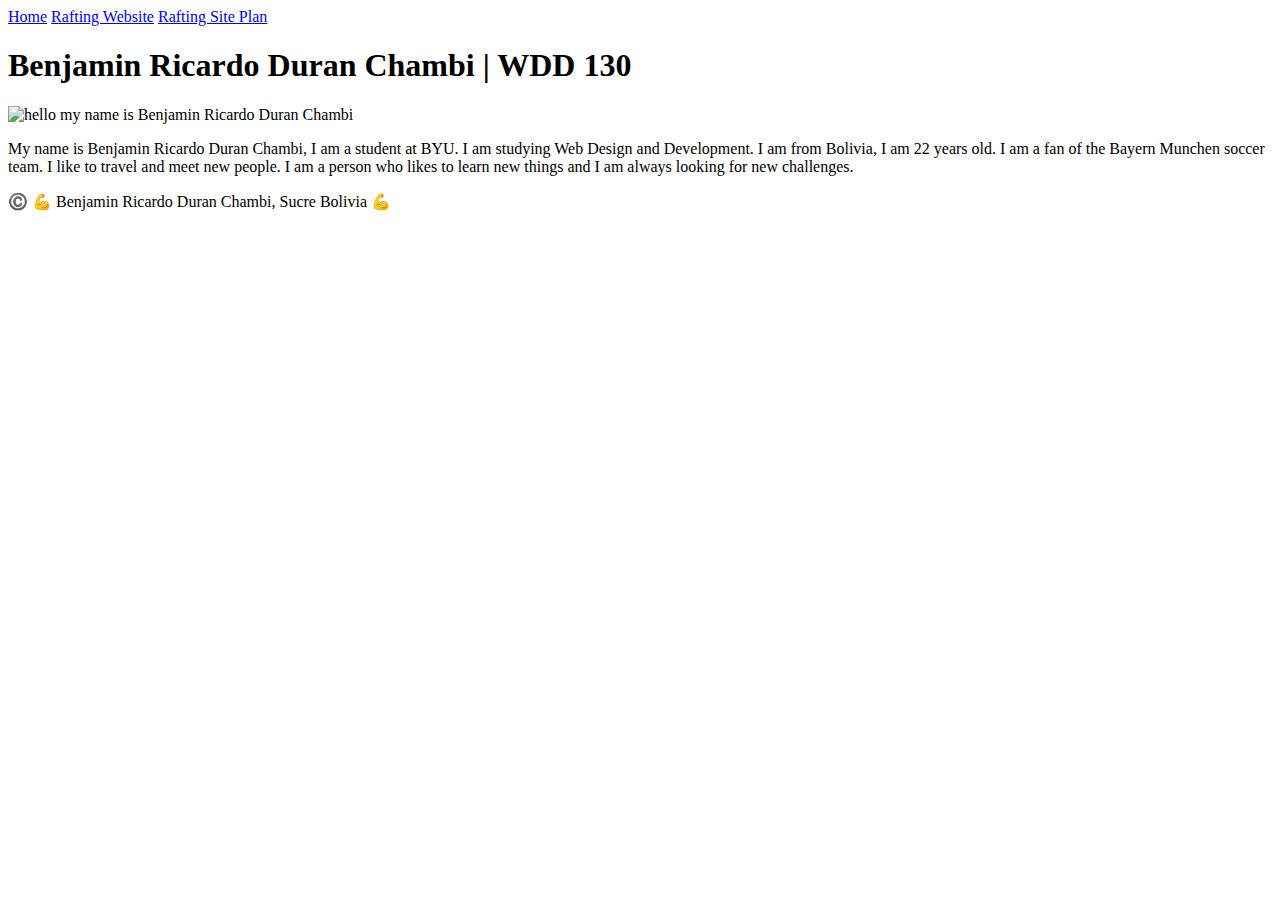
==== index.html @ 2c9a46a1 "first commit" ====
<!DOCTYPE html>
<html lang="en">
    <head>
        <meta charset="utf-8">
        <meta name="viewport" content="width=device-width, initial-scale=1.0">
        <title>Benjamin Ricardo Duran Chambi | WDD 130</title>
    </head>
    <body>
        <header>
            <a href="#">Home</a>
            <a href="wwr/">Rafting Website</a>
            <a href="wwr/site-plan-rafting.html">Rafting Site Plan</a>
        </header>
        <main>
            <h1>Benjamin Ricardo Duran Chambi | WDD 130</h1>
            <img src="images/profile.jpg" alt="hello my name is Benjamin Ricardo Duran Chambi" width="200">
            <p>My name is Benjamin Ricardo Duran Chambi, I am a student at BYU. I am studying Web Design and Development. I am from Bolivia, I am 22 years old. I am a fan of the Bayern Munchen soccer team. I like to travel and meet new people. I am a person who likes to learn new things and I am always looking for new challenges.</p>
        </main>
        <footer>
            <p> 
                ©️ 💪 Benjamin Ricardo Duran Chambi, Sucre Bolivia 💪
            </p>
        </footer>
    </body>
</html>
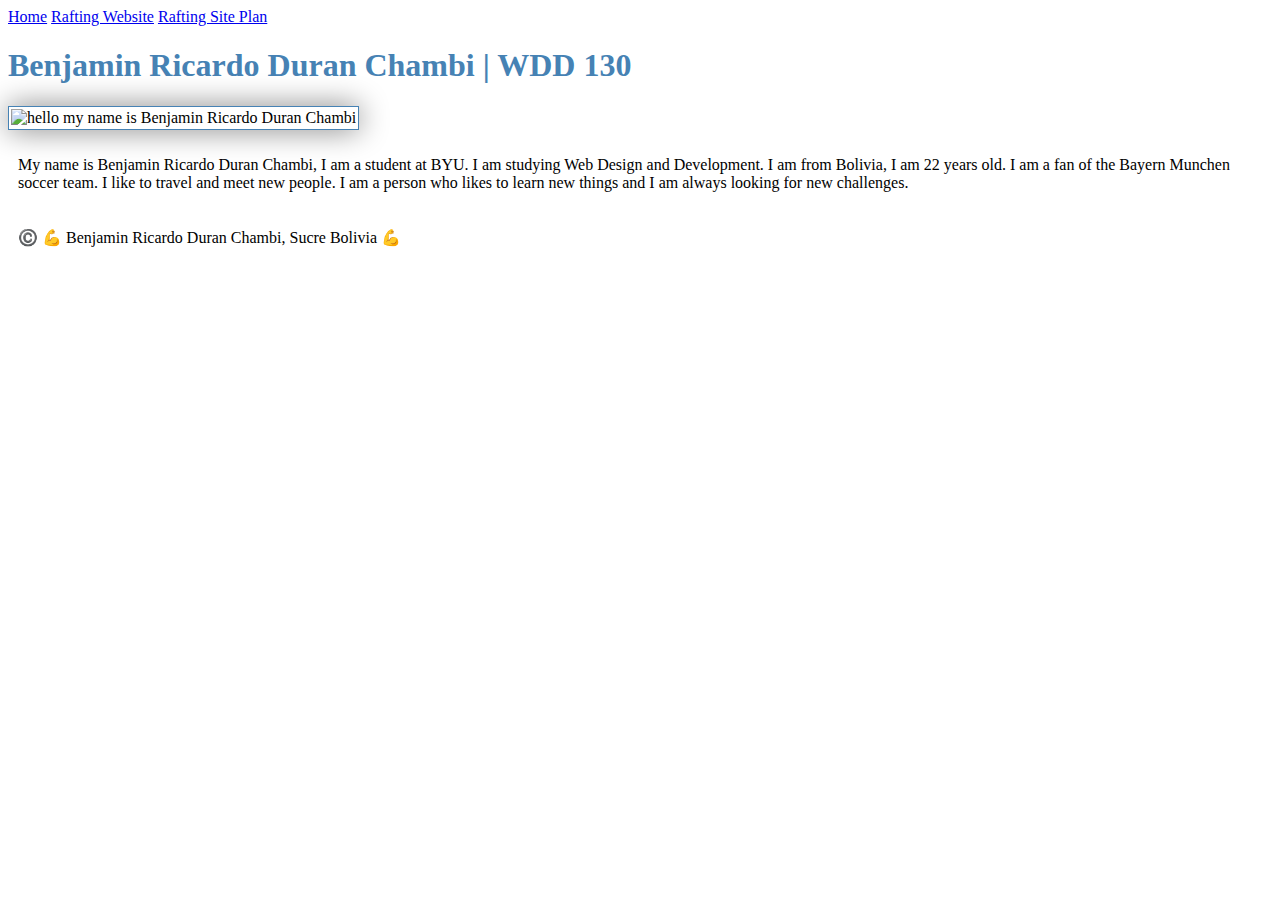
==== commit 64931538: "h" ====
--- a/index.html
+++ b/index.html
@@ -4,6 +4,7 @@
         <meta charset="utf-8">
         <meta name="viewport" content="width=device-width, initial-scale=1.0">
         <title>Benjamin Ricardo Duran Chambi | WDD 130</title>
+        <link rel="stylesheet" href="styles/styles.css">
     </head>
     <body>
         <header>
--- a/styles/styles.css
+++ b/styles/styles.css
@@ -0,0 +1,22 @@
+nav {
+    background-color: steelblue;
+    padding: 10px;
+}
+nav a{
+    color: white;
+    display: block;
+    padding: 20px;
+}
+h1{
+    color: steelblue;
+}
+img{
+    width: 150px;
+    height: auto;
+    border: 1px solid steelblue;
+    padding: 2px;
+    box-shadow: 0 0 30px gray;
+}
+p{
+    padding: 10px;
+}
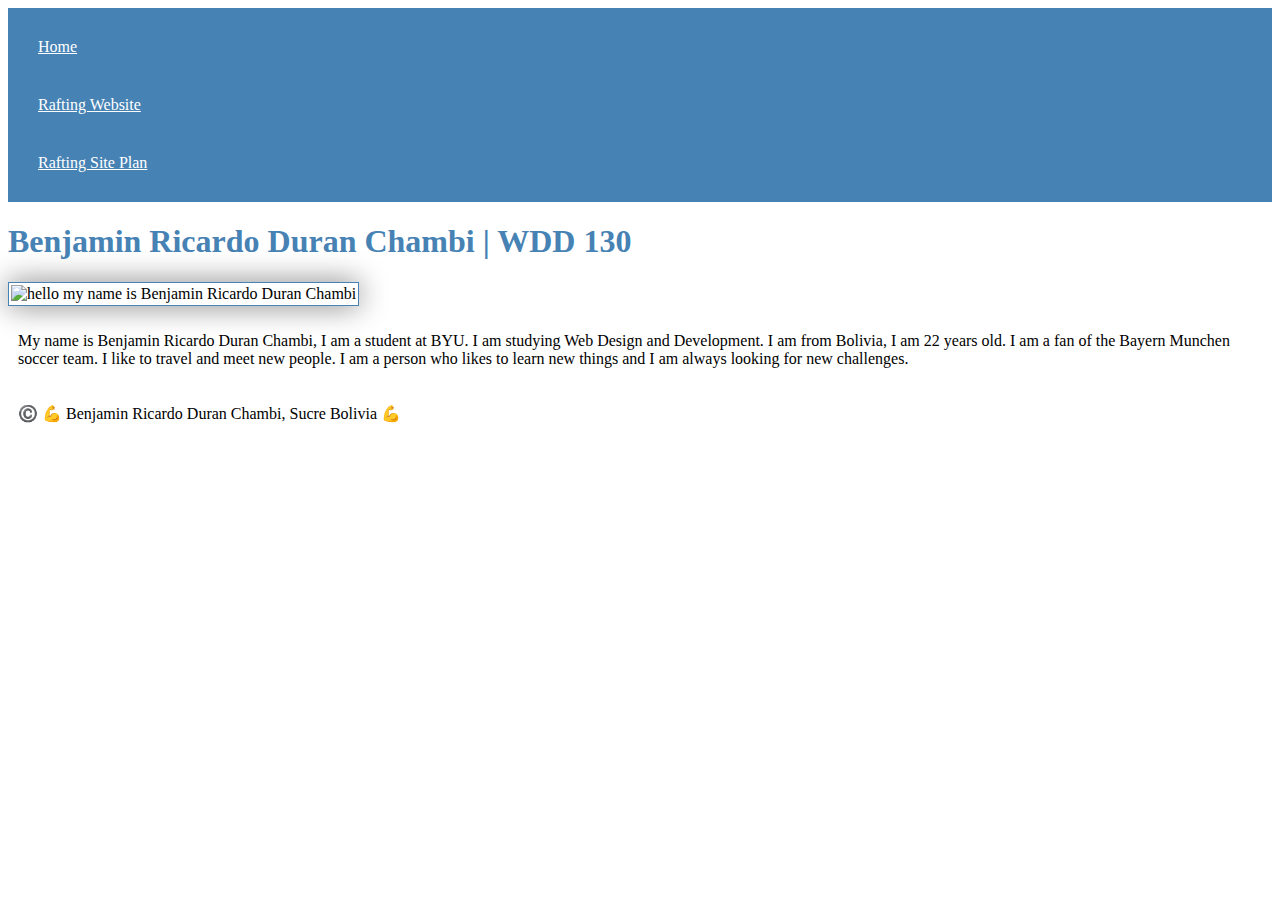
==== commit 4a00ff15: "t" ====
--- a/index.html
+++ b/index.html
@@ -1,16 +1,18 @@
 <!DOCTYPE html>
-<html lang="en">
+<html lang="en-US">
     <head>
         <meta charset="utf-8">
-        <meta name="viewport" content="width=device-width, initial-scale=1.0">
+        <meta name="viewport" content="width=device-width,initial-scale=1.0">
         <title>Benjamin Ricardo Duran Chambi | WDD 130</title>
         <link rel="stylesheet" href="styles/styles.css">
     </head>
     <body>
         <header>
-            <a href="#">Home</a>
-            <a href="wwr/">Rafting Website</a>
-            <a href="wwr/site-plan-rafting.html">Rafting Site Plan</a>
+            <nav>
+                <a href="#">Home</a>
+                <a href="wwr/">Rafting Website</a>
+                <a href="wwr/site-plan-rafting.html">Rafting Site Plan</a>
+            </nav>
         </header>
         <main>
             <h1>Benjamin Ricardo Duran Chambi | WDD 130</h1>
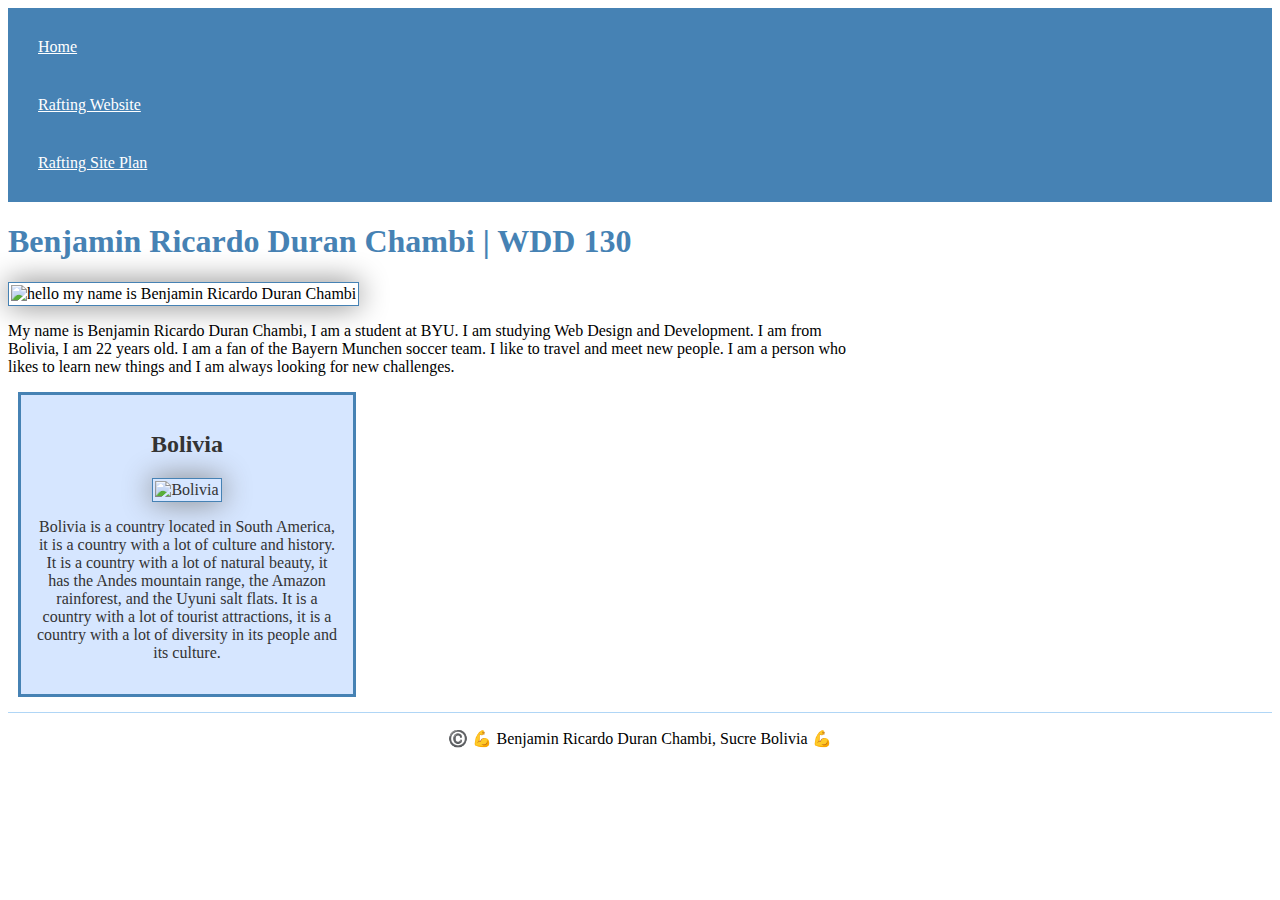
==== commit 8a407403: "main" ====
--- a/index.html
+++ b/index.html
@@ -5,6 +5,8 @@
         <meta name="viewport" content="width=device-width,initial-scale=1.0">
         <title>Benjamin Ricardo Duran Chambi | WDD 130</title>
         <link rel="stylesheet" href="styles/styles.css">
+        <meta name="description" content="Benjamin Ricardo Duran Chambi's personal website">
+        <meta name="author" content="Benjamin Ricardo Duran Chambi">
     </head>
     <body>
         <header>
@@ -19,6 +21,17 @@
             <img src="images/profile.jpg" alt="hello my name is Benjamin Ricardo Duran Chambi" width="200">
             <p>My name is Benjamin Ricardo Duran Chambi, I am a student at BYU. I am studying Web Design and Development. I am from Bolivia, I am 22 years old. I am a fan of the Bayern Munchen soccer team. I like to travel and meet new people. I am a person who likes to learn new things and I am always looking for new challenges.</p>
         </main>
+        <aside>
+            <h2>
+                Bolivia
+            </h2>
+            <img src="https://billiken.lat/wp-content/uploads/2024/01/DESTACADA-BILLIKEN-20-3.jpg" alt="Bolivia" width="100">
+            <p>
+                Bolivia is a country located in South America, it is a country with a lot of culture and history. It is a country with a lot of natural beauty, 
+                it has the Andes mountain range, the Amazon rainforest, and the Uyuni salt flats. It is a country with a lot of tourist attractions, it is a 
+                country with a lot of diversity in its people and its culture.
+            </p>
+        </aside>
         <footer>
             <p> 
                 ©️ 💪 Benjamin Ricardo Duran Chambi, Sucre Bolivia 💪
--- a/styles/styles.css
+++ b/styles/styles.css
@@ -18,5 +18,26 @@
     box-shadow: 0 0 30px gray;
 }
 p{
-    padding: 10px;
+    padding: 0;
 }
+main{
+    max-width: 840px;
+}
+aside{
+    width: 300px;
+    margin: 10px;
+    border: 3px solid steelblue;
+    padding: 1rem;
+    background-color: rgb(214, 230, 255);
+    color: #333;
+    text-align: center;
+}
+aside img{
+    width: 200px;
+    height: auto;
+}
+footer{
+    margin-top: 15px;
+    border-top: 1px solid rgb(176, 214, 246);
+    text-align: center;
+}
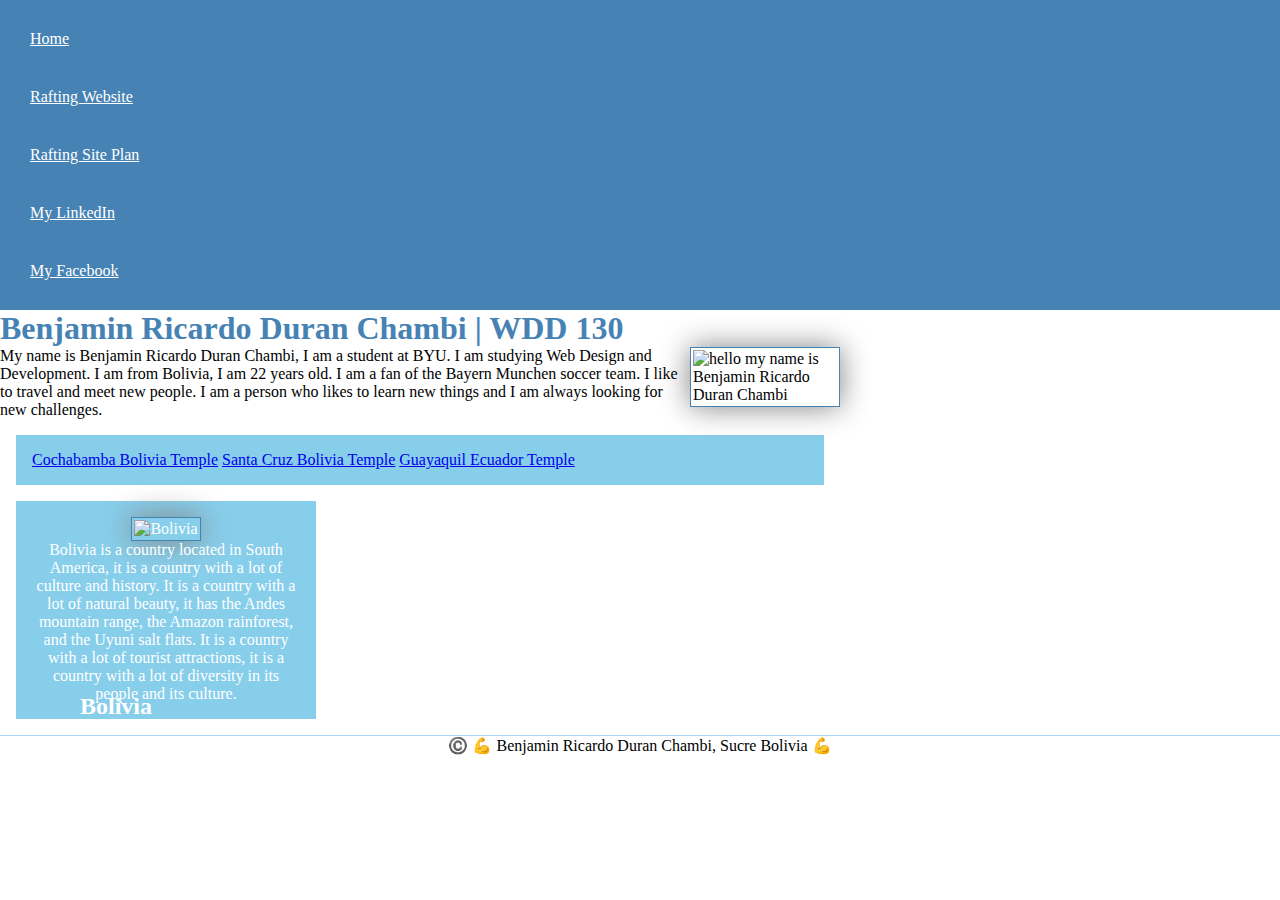
==== commit acd0633b: "week3" ====
--- a/index.html
+++ b/index.html
@@ -14,14 +14,22 @@
                 <a href="#">Home</a>
                 <a href="wwr/">Rafting Website</a>
                 <a href="wwr/site-plan-rafting.html">Rafting Site Plan</a>
+
+                <a href="https://www.linkedin.com/in/ricardo-duran-726b9a272/">My LinkedIn</a>
+                <a href="https://www.facebook.com/ben.chambi/">My Facebook</a>
             </nav>
         </header>
         <main>
             <h1>Benjamin Ricardo Duran Chambi | WDD 130</h1>
             <img src="images/profile.jpg" alt="hello my name is Benjamin Ricardo Duran Chambi" width="200">
             <p>My name is Benjamin Ricardo Duran Chambi, I am a student at BYU. I am studying Web Design and Development. I am from Bolivia, I am 22 years old. I am a fan of the Bayern Munchen soccer team. I like to travel and meet new people. I am a person who likes to learn new things and I am always looking for new challenges.</p>
+        <ul class="box">
+            <a href="https://www.churchofjesuschrist.org/temples/details/cochabamba-bolivia-temple?lang=eng" target="_blank">Cochabamba Bolivia Temple</a>
+            <a href="https://www.churchofjesuschrist.org/temples/details/santa-cruz-bolivia-temple?lang=eng" target="_blank">Santa Cruz Bolivia Temple</a>
+            <a href="https://www.churchofjesuschrist.org/temples/details/guayaquil-ecuador-temple?lang=eng" target="_blank">Guayaquil Ecuador Temple</a>
+        </ul>
         </main>
-        <aside>
+        <aside class="box">
             <h2>
                 Bolivia
             </h2>
@@ -38,4 +46,5 @@
             </p>
         </footer>
     </body>
+    <!--11/jul/2024-->
 </html>--- a/styles/styles.css
+++ b/styles/styles.css
@@ -1,3 +1,9 @@
+*{
+    margin: 0;
+    padding: 0;
+    box-sizing: border-box;
+}
+
 nav {
     background-color: steelblue;
     padding: 10px;
@@ -25,11 +31,11 @@
 }
 aside{
     width: 300px;
-    margin: 10px;
+/*    margin: 10px; */
     border: 3px solid steelblue;
-    padding: 1rem;
+/*  padding: 1rem;
     background-color: rgb(214, 230, 255);
-    color: #333;
+    color: #333; */
     text-align: center;
 }
 aside img{
@@ -41,3 +47,22 @@
     border-top: 1px solid rgb(176, 214, 246);
     text-align: center;
 }
+
+/*Class selectors*/
+.box{
+    margin: 1rem;
+    border: 10px;
+    padding: 1rem;
+    background-color: skyblue;
+    color: white;
+}
+
+main img{
+    float: right;
+}
+
+aside h2 {
+    position: absolute;
+    bottom: 180px;
+    left: 80px;
+}
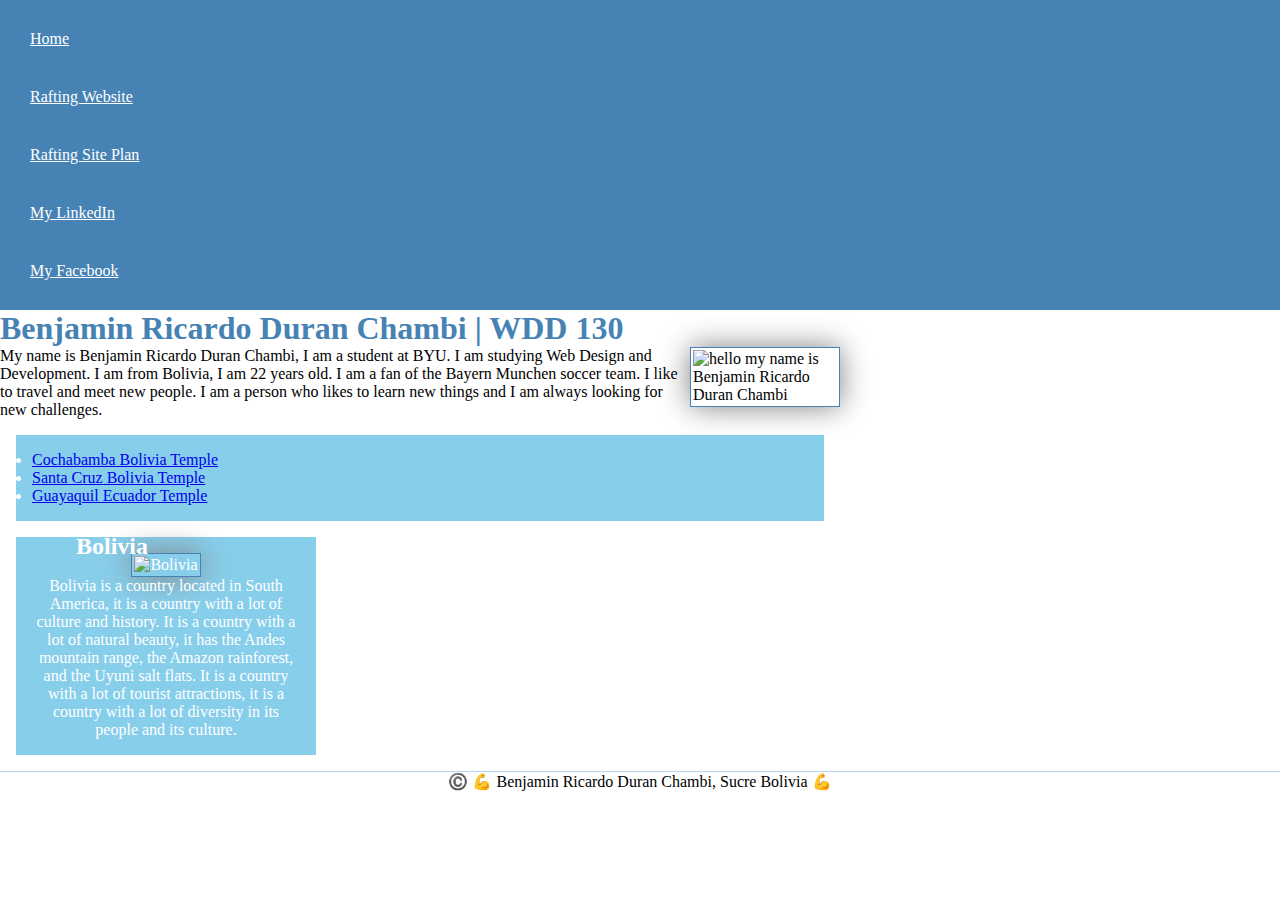
==== commit 75ef9d83: "r" ====
--- a/index.html
+++ b/index.html
@@ -24,9 +24,9 @@
             <img src="images/profile.jpg" alt="hello my name is Benjamin Ricardo Duran Chambi" width="200">
             <p>My name is Benjamin Ricardo Duran Chambi, I am a student at BYU. I am studying Web Design and Development. I am from Bolivia, I am 22 years old. I am a fan of the Bayern Munchen soccer team. I like to travel and meet new people. I am a person who likes to learn new things and I am always looking for new challenges.</p>
         <ul class="box">
-            <a href="https://www.churchofjesuschrist.org/temples/details/cochabamba-bolivia-temple?lang=eng" target="_blank">Cochabamba Bolivia Temple</a>
-            <a href="https://www.churchofjesuschrist.org/temples/details/santa-cruz-bolivia-temple?lang=eng" target="_blank">Santa Cruz Bolivia Temple</a>
-            <a href="https://www.churchofjesuschrist.org/temples/details/guayaquil-ecuador-temple?lang=eng" target="_blank">Guayaquil Ecuador Temple</a>
+            <li><a href="https://www.churchofjesuschrist.org/temples/details/cochabamba-bolivia-temple?lang=eng" target="_blank">Cochabamba Bolivia Temple</a></li>
+            <li><a href="https://www.churchofjesuschrist.org/temples/details/santa-cruz-bolivia-temple?lang=eng" target="_blank">Santa Cruz Bolivia Temple</a></li>
+            <li><a href="https://www.churchofjesuschrist.org/temples/details/guayaquil-ecuador-temple?lang=eng" target="_blank">Guayaquil Ecuador Temple</a></li>
         </ul>
         </main>
         <aside class="box">
--- a/styles/styles.css
+++ b/styles/styles.css
@@ -37,6 +37,7 @@
     background-color: rgb(214, 230, 255);
     color: #333; */
     text-align: center;
+    position: relative;
 }
 aside img{
     width: 200px;
@@ -48,7 +49,7 @@
     text-align: center;
 }
 
-/*Class selectors*/
+/* Class Selectors */
 .box{
     margin: 1rem;
     border: 10px;
@@ -63,6 +64,6 @@
 
 aside h2 {
     position: absolute;
-    bottom: 180px;
-    left: 80px;
+    bottom: 195px;
+    left: 60px;
 }
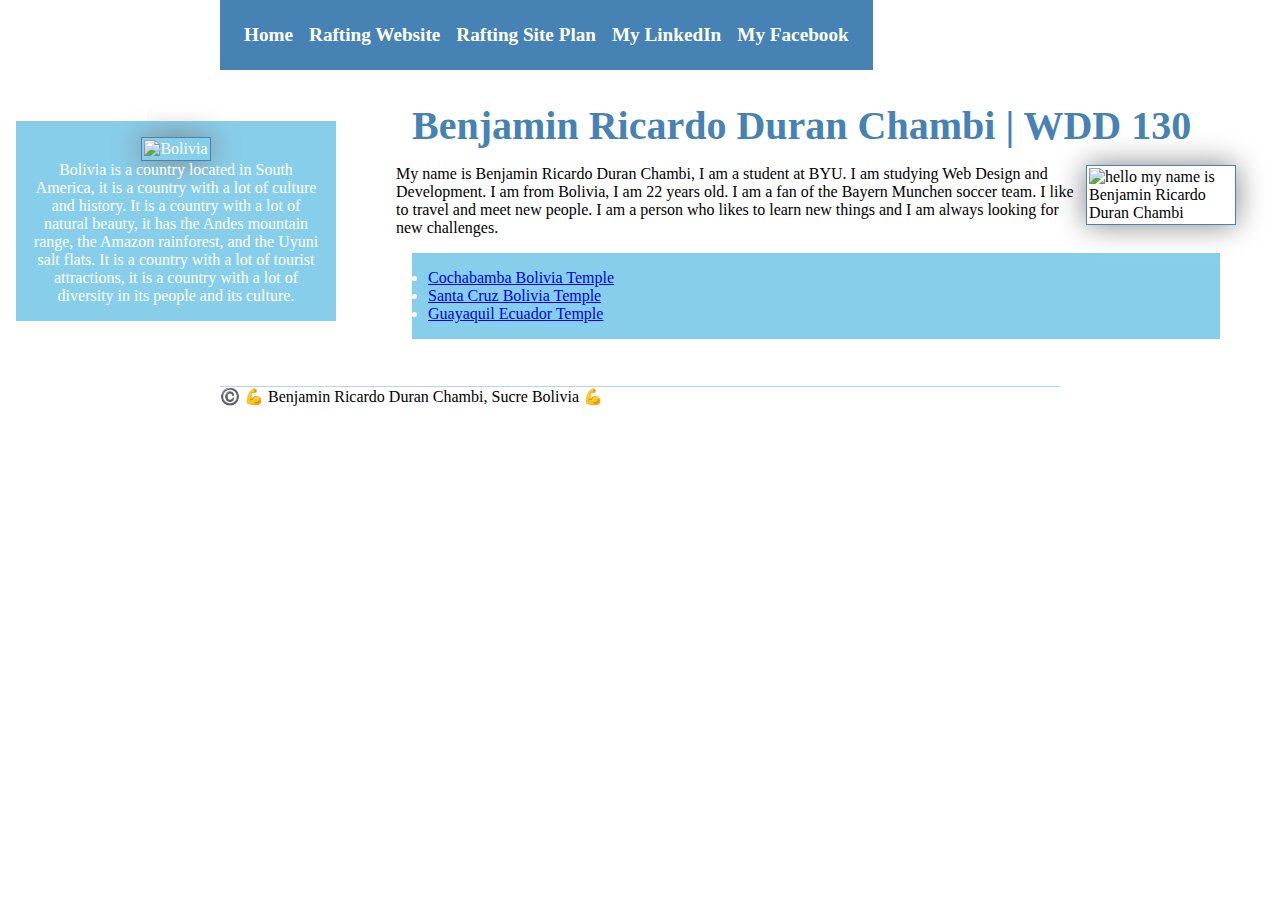
==== commit a3c1fa63: "r" ====
--- a/index.html
+++ b/index.html
@@ -19,27 +19,29 @@
                 <a href="https://www.facebook.com/ben.chambi/">My Facebook</a>
             </nav>
         </header>
-        <main>
-            <h1>Benjamin Ricardo Duran Chambi | WDD 130</h1>
-            <img src="images/profile.jpg" alt="hello my name is Benjamin Ricardo Duran Chambi" width="200">
-            <p>My name is Benjamin Ricardo Duran Chambi, I am a student at BYU. I am studying Web Design and Development. I am from Bolivia, I am 22 years old. I am a fan of the Bayern Munchen soccer team. I like to travel and meet new people. I am a person who likes to learn new things and I am always looking for new challenges.</p>
-        <ul class="box">
-            <li><a href="https://www.churchofjesuschrist.org/temples/details/cochabamba-bolivia-temple?lang=eng" target="_blank">Cochabamba Bolivia Temple</a></li>
-            <li><a href="https://www.churchofjesuschrist.org/temples/details/santa-cruz-bolivia-temple?lang=eng" target="_blank">Santa Cruz Bolivia Temple</a></li>
-            <li><a href="https://www.churchofjesuschrist.org/temples/details/guayaquil-ecuador-temple?lang=eng" target="_blank">Guayaquil Ecuador Temple</a></li>
-        </ul>
-        </main>
-        <aside class="box">
-            <h2>
-                Bolivia
-            </h2>
-            <img src="https://billiken.lat/wp-content/uploads/2024/01/DESTACADA-BILLIKEN-20-3.jpg" alt="Bolivia" width="100">
-            <p>
-                Bolivia is a country located in South America, it is a country with a lot of culture and history. It is a country with a lot of natural beauty, 
-                it has the Andes mountain range, the Amazon rainforest, and the Uyuni salt flats. It is a country with a lot of tourist attractions, it is a 
-                country with a lot of diversity in its people and its culture.
-            </p>
-        </aside>
+        <div class="grid">
+            <main>
+                <h1>Benjamin Ricardo Duran Chambi | WDD 130</h1>
+                <img src="images/profile.jpg" alt="hello my name is Benjamin Ricardo Duran Chambi" width="200">
+                <p>My name is Benjamin Ricardo Duran Chambi, I am a student at BYU. I am studying Web Design and Development. I am from Bolivia, I am 22 years old. I am a fan of the Bayern Munchen soccer team. I like to travel and meet new people. I am a person who likes to learn new things and I am always looking for new challenges.</p>
+            <ul class="box">
+                <li><a href="https://www.churchofjesuschrist.org/temples/details/cochabamba-bolivia-temple?lang=eng" target="_blank">Cochabamba Bolivia Temple</a></li>
+                <li><a href="https://www.churchofjesuschrist.org/temples/details/santa-cruz-bolivia-temple?lang=eng" target="_blank">Santa Cruz Bolivia Temple</a></li>
+                <li><a href="https://www.churchofjesuschrist.org/temples/details/guayaquil-ecuador-temple?lang=eng" target="_blank">Guayaquil Ecuador Temple</a></li>
+            </ul>
+            </main>
+            <aside class="box">
+                <h2>
+                    Bolivia
+                </h2>
+                <img src="https://billiken.lat/wp-content/uploads/2024/01/DESTACADA-BILLIKEN-20-3.jpg" alt="Bolivia" width="100">
+                <p>
+                    Bolivia is a country located in South America, it is a country with a lot of culture and history. It is a country with a lot of natural beauty, 
+                    it has the Andes mountain range, the Amazon rainforest, and the Uyuni salt flats. It is a country with a lot of tourist attractions, it is a 
+                    country with a lot of diversity in its people and its culture.
+                </p>
+            </aside>
+        </div>
         <footer>
             <p> 
                 ©️ 💪 Benjamin Ricardo Duran Chambi, Sucre Bolivia 💪
--- a/styles/styles.css
+++ b/styles/styles.css
@@ -6,12 +6,19 @@
 
 nav {
     background-color: steelblue;
-    padding: 10px;
+    padding: 1rem;
+    display: flex;
+    justify-content: space-evenly;
+    align-items: center;
 }
 nav a{
     color: white;
     display: block;
-    padding: 20px;
+    padding: 0.5rem;
+    text-decoration: none;
+    font-size: 1.2rem;
+    font-weight: 700;
+    color: white;
 }
 h1{
     color: steelblue;
@@ -31,7 +38,7 @@
 }
 aside{
     width: 300px;
-/*    margin: 10px; */
+/*   margin: 10px; */
     border: 3px solid steelblue;
 /*  padding: 1rem;
     background-color: rgb(214, 230, 255);
@@ -43,6 +50,11 @@
     width: 200px;
     height: auto;
 }
+header, footer{
+    max-width: 840px;
+    margin: 0 auto;
+}
+
 footer{
     margin-top: 15px;
     border-top: 1px solid rgb(176, 214, 246);
@@ -67,3 +79,33 @@
     bottom: 195px;
     left: 60px;
 }
+
+h1{
+    font-size: 2.5rem;
+    color: steelblue;
+    margin: 1rem;
+    align-items: center;
+}
+
+header, .grid, footer{
+    display: flex;
+    /*justify-content: space-between;*/
+    align-items: center;
+}
+
+.grid{
+    display: grid;
+    align-items: center;
+}
+
+main{
+    grid-column: 2/3;
+    margin: 1rem;
+}
+
+aside{
+    width: 20rem;
+    position: relative;
+    grid-column: 1/2;
+    grid-row: 1/2;
+}
